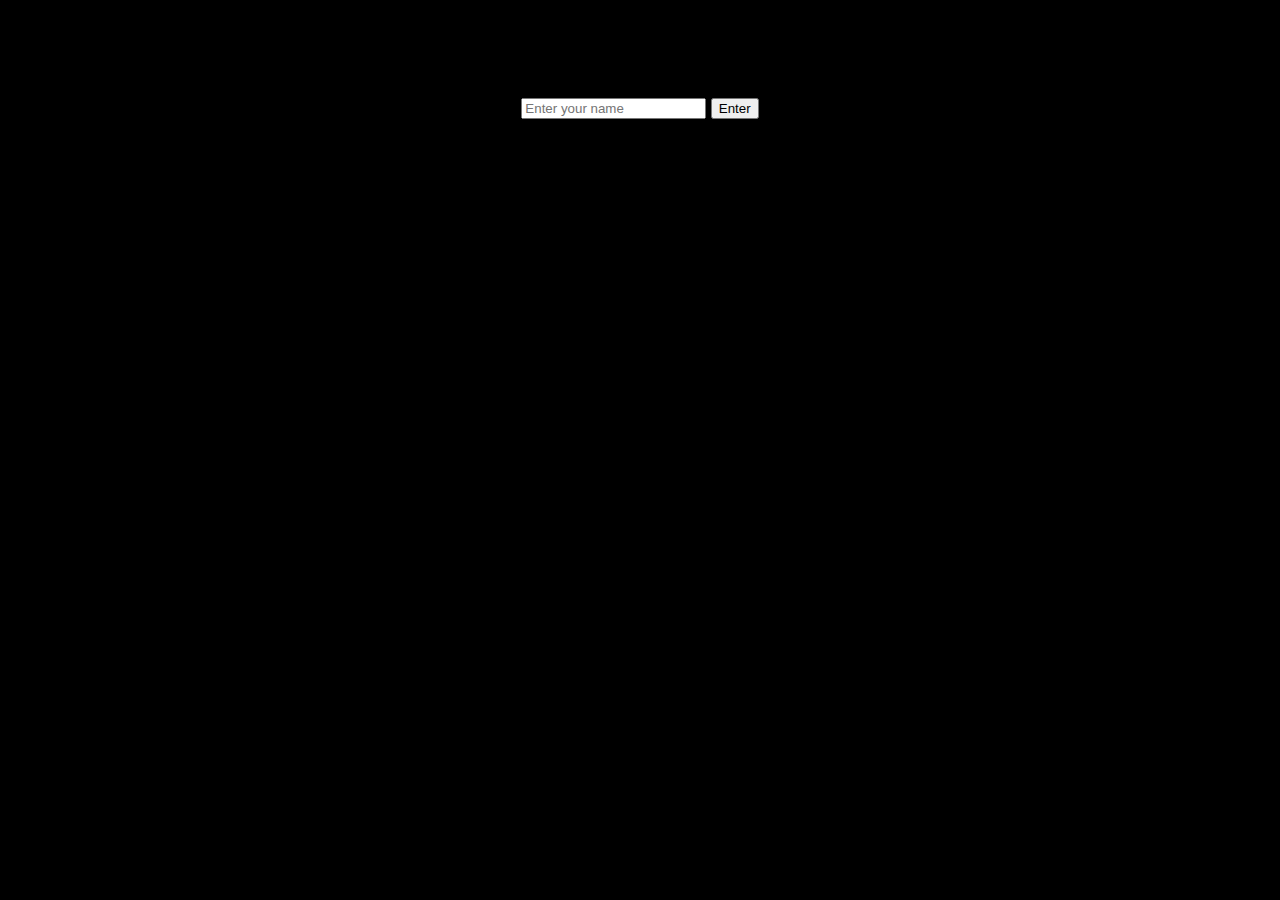
==== index.html @ 9eb34c7c "deploying new year countdown" ====
<!DOCTYPE html>
<html lang="en">
<head>
    <meta charset="UTF-8">
    <meta name="viewport" content="width=device-width, initial-scale=1.0">
    <title>New Year Countdown</title>
    <link rel="stylesheet" href="styles.css">
</head>
<body>
    <div class="container">
        <h1>Welcome to the New Year Countdown!</h1>
        <input type="text" id="name" placeholder="Enter your name">
        <button id="enter">Enter</button>
        <div id="countdown-container" style="display: none;">
            <!-- Countdown content will be displayed here -->
        </div>
    </div>

    <script src="script.js"></script>
</body>
</html>
---- styles.css ----
body {
    font-family: Arial, sans-serif;
    background-color: #000;
}

.container {
    width: 80%;
    margin: 40px auto;
    text-align: center;
}

#countdown-container {
    margin-top: 20px;
}

.countdown-message {
    font-size: 48px;
    font-weight: bold;
    color: #fff;
}

.fireworks-background {
    background-image: linear-gradient(rgba(255, 255, 255, 0.5), rgba(255, 255, 255, 0));
    background-size: cover;
    background-position: center;
    animation: fireworks 5s infinite;
}

.algerian-font {
    font-family: Algerian;
    font-size: 72px;
    color: #fff;
}

.personalized-message {
    font-size: 24px;
    color: #fff;
    margin-top: 20px;
}

@keyframes fireworks {
    0% {
        background-image: linear-gradient(rgba(255, 255, 255, 0.5), rgba(255, 255, 255, 0));
    }
    50% {
        background-image: linear-gradient(rgba(255, 0, 0, 0.5), rgba(255, 255, 0, 0.5));
    }
    100% {
        background-image: linear-gradient(rgba(0, 0, 255, 0.5), rgba(0, 255, 0, 0.5));
    }
}
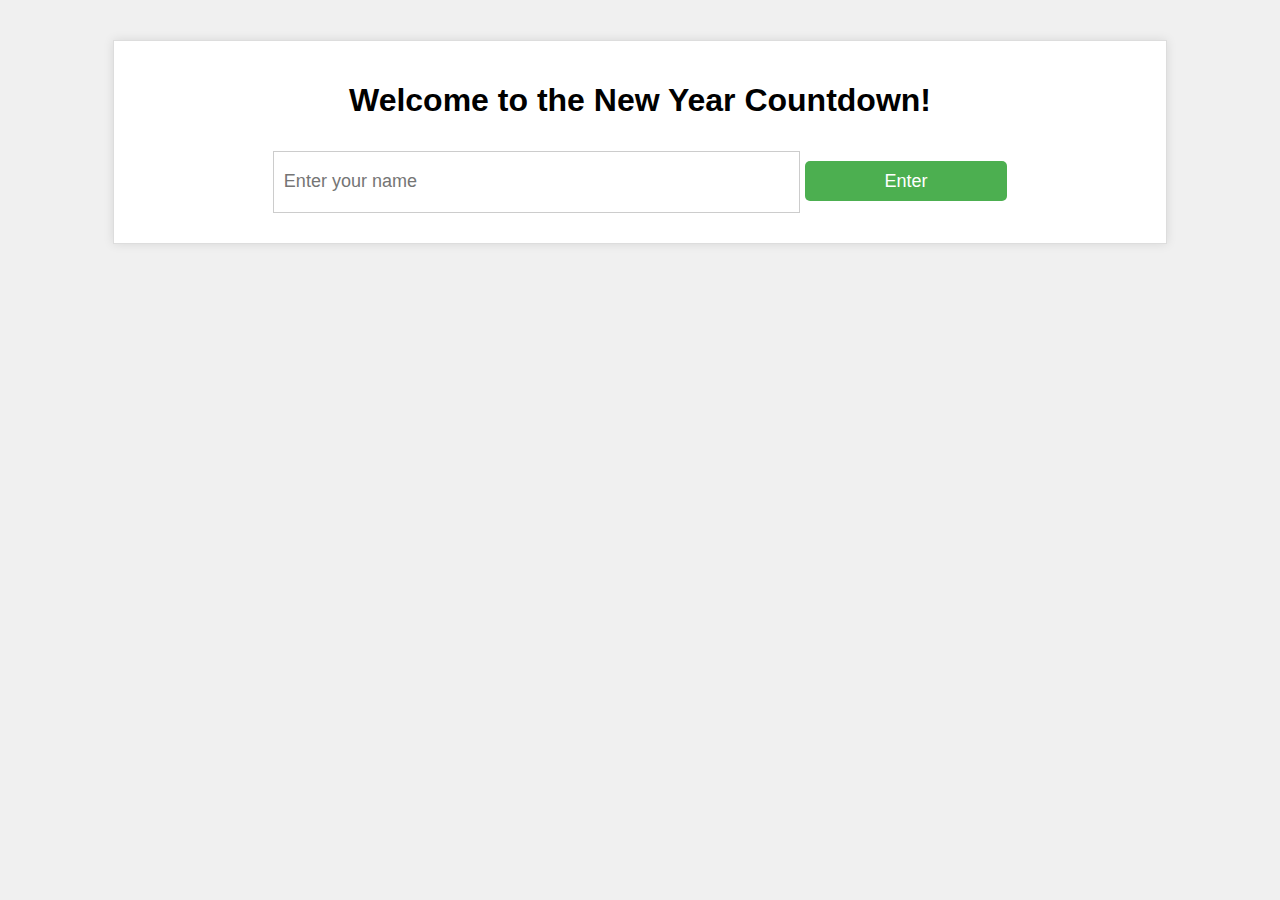
==== commit e564eb46: "new one for new yeat" ====
--- a/index.html
+++ b/index.html
@@ -1,21 +1,17 @@
 <!DOCTYPE html>
 <html lang="en">
 <head>
-    <meta charset="UTF-8">
-    <meta name="viewport" content="width=device-width, initial-scale=1.0">
-    <title>New Year Countdown</title>
-    <link rel="stylesheet" href="styles.css">
+  <meta charset="UTF-8">
+  <meta name="viewport" content="width=device-width, initial-scale=1.0">
+  <title>New Year Countdown</title>
+  <link rel="stylesheet" href="styles.css"> 
 </head>
 <body>
-    <div class="container">
-        <h1>Welcome to the New Year Countdown!</h1>
-        <input type="text" id="name" placeholder="Enter your name">
-        <button id="enter">Enter</button>
-        <div id="countdown-container" style="display: none;">
-            <!-- Countdown content will be displayed here -->
-        </div>
-    </div>
-
-    <script src="script.js"></script>
+  <div class="container">
+    <h1>Welcome to the New Year Countdown!</h1>
+    <input type="text" id="name" placeholder="Enter your name">
+    <button id="submit" onclick="window.location.href='countdown.html'">Enter</button> 
+  </div>
+  <script src="script.js"></script>
 </body>
-</html>
+</html>--- a/styles.css
+++ b/styles.css
@@ -1,51 +1,40 @@
 body {
-    font-family: Arial, sans-serif;
-    background-color: #000;
+  font-family: Arial, sans-serif;
+  background-color: #f0f0f0;
 }
 
 .container {
-    width: 80%;
-    margin: 40px auto;
-    text-align: center;
+  width: 80%;
+  margin: 40px auto;
+  text-align: center;
+  background-color: #fff;
+  padding: 20px;
+  border: 1px solid #ddd;
+  box-shadow: 0 0 10px rgba(0, 0, 0, 0.1);
 }
 
-#countdown-container {
-    margin-top: 20px;
+input[type="text"] {
+  width: 50%;
+  height: 40px;
+  margin: 10px auto;
+  padding: 10px;
+  font-size: 18px;
+  border: 1px solid #ccc;
 }
 
-.countdown-message {
-    font-size: 48px;
-    font-weight: bold;
-    color: #fff;
+button {
+  width: 20%;
+  height: 40px;
+  margin: 10px auto;
+  padding: 10px;
+  font-size: 18px;
+  background-color: #4CAF50;
+  color: #fff;
+  border: none;
+  border-radius: 5px;
+  cursor: pointer;
 }
 
-.fireworks-background {
-    background-image: linear-gradient(rgba(255, 255, 255, 0.5), rgba(255, 255, 255, 0));
-    background-size: cover;
-    background-position: center;
-    animation: fireworks 5s infinite;
-}
-
-.algerian-font {
-    font-family: Algerian;
-    font-size: 72px;
-    color: #fff;
-}
-
-.personalized-message {
-    font-size: 24px;
-    color: #fff;
-    margin-top: 20px;
-}
-
-@keyframes fireworks {
-    0% {
-        background-image: linear-gradient(rgba(255, 255, 255, 0.5), rgba(255, 255, 255, 0));
-    }
-    50% {
-        background-image: linear-gradient(rgba(255, 0, 0, 0.5), rgba(255, 255, 0, 0.5));
-    }
-    100% {
-        background-image: linear-gradient(rgba(0, 0, 255, 0.5), rgba(0, 255, 0, 0.5));
-    }
-}
+button:hover {
+  background-color: #3e8e41;
+}